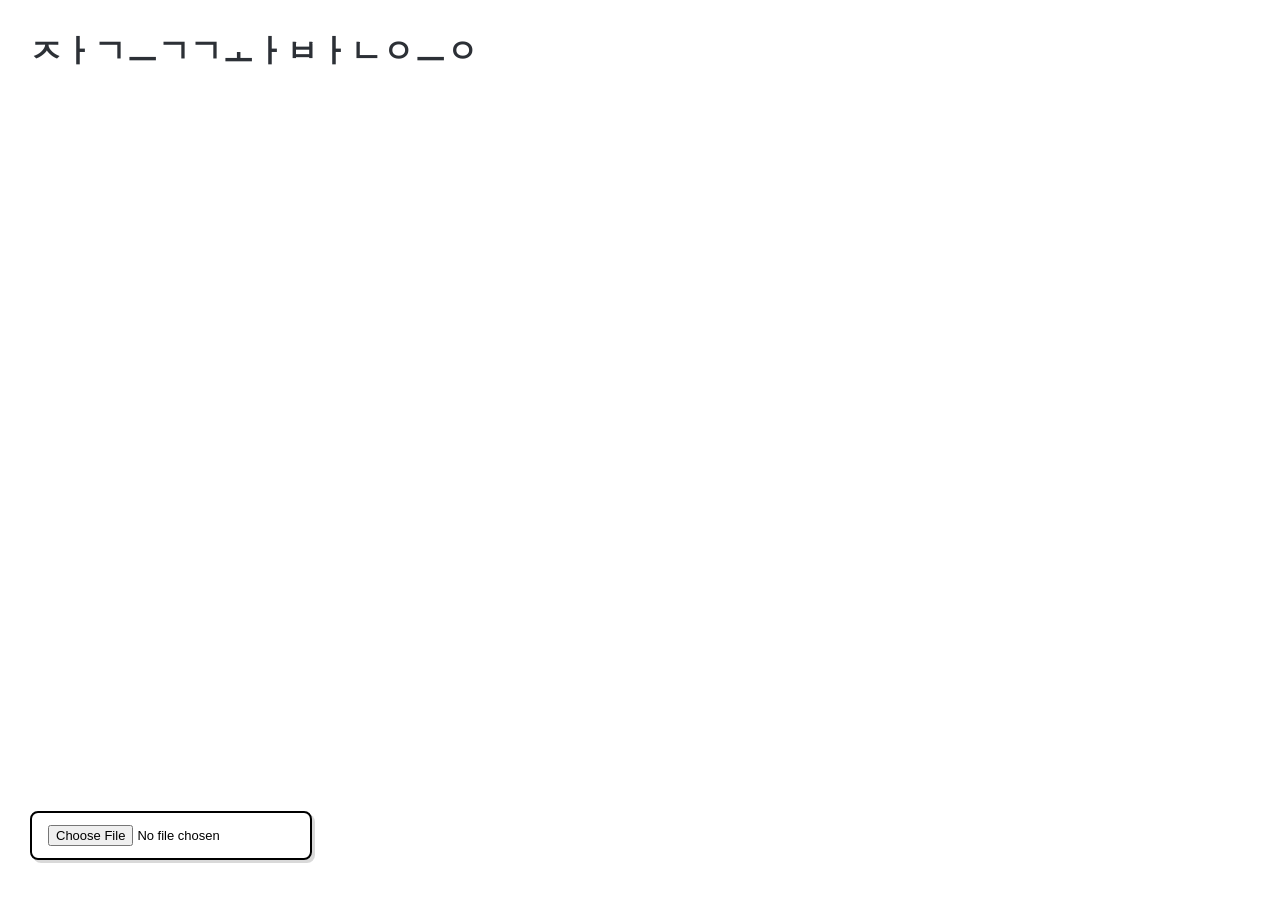
==== index.html @ db45d148 "Add files via upload" ====
<!DOCTYPE html>
<html lang="ko">
<head>
    <meta charset="UTF-8">
    <meta name="viewport" content="width=device-width, initial-scale=1.0">
    <title>ㅈㅏㄱㅡㄱㄱㅗㅏㅂㅏㄴㅇㅡㅇ</title>
    
    <link rel="stylesheet" href="css/style.css">
    <script src="https://cdnjs.cloudflare.com/ajax/libs/p5.js/1.9.0/p5.js"></script>

    <style>
        html, body {
            margin: 0 !important; padding: 0 !important;
            width: 100vw !important; height: 100vh !important;
            overflow: hidden !important; 
        }

        #canvas-container {
            position: fixed !important; top: 0 !important; left: 0 !important;
            width: 100vw !important; height: 100vh !important; z-index: 1 !important;
        }

        #upload-container {
            position: fixed !important; left: 30px !important; bottom: 40px !important; 
            z-index: 9999 !important; background: rgba(255, 255, 255, 0.9) !important;
            padding: 12px 16px !important; border: 2px solid #000 !important;
            border-radius: 8px !important; box-shadow: 3px 3px 0px rgba(0,0,0,0.15) !important;
        }

        #main-title {
            position: fixed !important; top: 30px !important; left: 30px !important;
            z-index: 9999 !important; color: #2c3036 !important; margin: 0 !important;
        }

        /* 집 캐릭터 말풍선 팝업 */
        #speech-popup {
            position: fixed !important; top: 0 !important; left: 0 !important;
            width: 100vw !important; height: 100vh !important; z-index: 100000 !important; 
            background: rgba(0,0,0,0.4) !important;
            display: flex !important; justify-content: center !important; align-items: center !important;
        }
        #speech-popup.hidden { display: none !important; }

        /* 🪨 조약돌 댓글 전용 모달창 스타일 */
        #pebble-comment-popup {
            position: fixed !important; top: 0 !important; left: 0 !important;
            width: 100vw !important; height: 100vh !important; z-index: 100001 !important;
            background: rgba(0, 0, 0, 0.4) !important;
            display: flex !important; justify-content: center !important; align-items: center !important;
        }
        #pebble-comment-popup.hidden { display: none !important; }

        .pebble-modal-card {
            position: relative;
            width: 360px;
            max-height: 80vh;
            background: #ffffff;
            border: 2px solid #000000;
            border-radius: 12px;
            padding: 20px;
            box-shadow: 6px 6px 0px rgba(0, 0, 0, 1);
            display: flex;
            flex-direction: column;
        }

        .pebble-modal-header {
            display: flex;
            justify-content: space-between;
            align-items: center;
            border-bottom: 2px solid #000;
            padding-bottom: 10px;
            margin-bottom: 12px;
        }

        .pebble-modal-title {
            font-size: 1.05rem;
            font-weight: 700;
            color: #2c3036;
        }

        .pebble-close-btn {
            background: none; border: none; font-size: 1.4rem; font-weight: bold; cursor: pointer;
        }

        .pebble-comment-list {
            flex: 1;
            overflow-y: auto;
            max-height: 240px;
            margin-bottom: 15px;
            padding-right: 4px;
        }

        .comment-item {
            background: #f8fafc;
            border: 1px solid #e2e8f0;
            border-radius: 8px;
            padding: 10px;
            margin-bottom: 8px;
            font-size: 0.88rem;
        }

        .comment-item-header {
            display: flex;
            justify-content: space-between;
            font-size: 0.78rem;
            color: #64748b;
            margin-bottom: 4px;
            font-weight: 600;
        }

        .comment-text {
            color: #1e293b;
            word-break: break-all;
            line-height: 1.35;
        }

        .pebble-input-group {
            display: flex;
            flex-direction: column;
            gap: 6px;
        }

        .pebble-input-row {
            display: flex;
            gap: 6px;
        }

        .pebble-input-group input {
            padding: 8px 12px;
            border: 1.5px solid #000;
            border-radius: 6px;
            font-size: 0.88rem;
            outline: none;
        }

        #pebble-nickname-input {
            width: 100px;
        }

        #pebble-comment-input {
            flex: 1;
        }

        .pebble-input-group button {
            width: 100%;
            padding: 9px 14px;
            background: #2c3036;
            color: #fff;
            border: 1.5px solid #000;
            border-radius: 6px;
            font-weight: bold;
            cursor: pointer;
        }
        .pebble-input-group button:hover { background: #000; }
    </style>
</head>
<body>

    <h1 id="main-title">ㅈㅏㄱㅡㄱㄱㅗㅏㅂㅏㄴㅇㅡㅇ</h1>
    <div id="canvas-container"></div>
    <div id="upload-container">
        <input type="file" id="image-uploader" accept="image/png, image/jpeg, image/jpg, image/gif">
    </div>

    <!-- 집 캐릭터 팝업 모달창 -->
    <div id="speech-popup" class="hidden">
        <div class="popup-content">
            <button id="popup-close-btn">&times;</button>
            <img class="popup-img" src="https://via.placeholder.com/260x180" style="width: 100%; border-radius: 6px; margin-bottom: 12px;">
            <p class="popup-text" style="text-align: center; font-weight: bold; margin: 0;">테스트입니다 -자극과반응</p>
        </div>
    </div>

    <!-- 🪨 조약돌 댓글 전용 팝업 모달창 -->
    <div id="pebble-comment-popup" class="hidden">
        <div class="pebble-modal-card">
            <div class="pebble-modal-header">
                <span class="pebble-modal-title">🪨 조약돌 방명록</span>
                <button id="pebble-popup-close-btn" class="pebble-close-btn">&times;</button>
            </div>
            <div id="pebble-comment-list" class="pebble-comment-list">
                <!-- 자바스크립트로 댓글 목록이 삽입됨 -->
            </div>
            <div class="pebble-input-group">
                <div class="pebble-input-row">
                    <input type="text" id="pebble-nickname-input" placeholder="닉네임" maxlength="15">
                    <input type="text" id="pebble-comment-input" placeholder="방명록 남기기..." maxlength="100">
                </div>
                <button id="pebble-comment-submit-btn">작성하기</button>
            </div>
        </div>
    </div>

    <!-- 스크립트 로드 -->
    <script src="js/main.js"></script>
    <script src="js/HouseChar.js"></script>
    <script src="js/PebbleChar.js"></script>
    <script src="js/sketch.js"></script>
</body>
</html>
---- css/style.css ----
* { margin: 0; padding: 0; box-sizing: border-box; }
/* style.css 상단 부분 수정 */

html, body {
    width: 100%;
    height: 100%;
    margin: 0;
    padding: 0;
    overflow: hidden; /* 화면 밖으로 나가는 스크롤 완벽 차단 */
    background-color: #ffffff; 
    font-family: -apple-system, BlinkMacSystemFont, 'Segoe UI', Roboto, sans-serif;
    user-select: none;
    -webkit-user-select: none;
}

/* p5.js 캔버스 컨테이너도 100% 동적 추적 */
#canvas-container { 
    position: absolute; 
    top: 0; 
    left: 0; 
    width: 100%; 
    height: 100%; 
    z-index: 1; 
}

/* 하단 업로드 UI 위치 보정 (bottom: 20px로 여백을 살짝 끌어올림) */
#upload-container {
    position: fixed;
    left: 30px;
    bottom: 40px; /* 모니터 하단 구석에 안정적으로 들어오도록 조정 */
    z-index: 20;
    background: #ffffff;
    padding: 10px 14px;
    border: 2px solid #000000;
    border-radius: 8px;
    box-shadow: 4px 4px 0px rgba(0, 0, 0, 1);
    display: flex;
    align-items: center;
    gap: 8px;
}

.upload-label {
    font-size: 13px;
    font-weight: 600;
    color: #000000;
}

#image-uploader {
    font-size: 13px;
    cursor: pointer;
}

/* 말풍선 미니 팝업 모달창 */
#speech-popup {
    position: fixed;
    top: 0;
    left: 0;
    width: 100vw;
    height: 100vh;
    z-index: 100;
    background: rgba(0, 0, 0, 0.3);
    display: flex;
    justify-content: center;
    align-items: center;
    transition: opacity 0.2s ease, visibility 0.2s ease;
}

#speech-popup.hidden {
    opacity: 0;
    visibility: hidden;
    pointer-events: none;
}

.popup-content {
    position: relative;
    width: 300px;
    background: #ffffff;
    border: 2px solid #000000;
    border-radius: 12px;
    padding: 20px 16px 16px 16px;
    box-shadow: 6px 6px 0px rgba(0, 0, 0, 1);
}

#popup-close-btn {
    position: absolute;
    top: 8px;
    right: 12px;
    background: none;
    border: none;
    font-size: 1.5rem;
    font-weight: bold;
    color: #000000;
    cursor: pointer;
    line-height: 1;
}

.popup-body {
    display: flex;
    flex-direction: column;
    align-items: center;
    text-align: center;
    margin-top: 8px;
}

.popup-img {
    width: 100%;
    height: auto;
    border-radius: 6px;
    border: 1px solid #e2e8f0;
    margin-bottom: 12px;
}

.popup-text {
    font-size: 0.9rem;
    font-weight: 600;
    color: #1e293b;
}

html, body {
    width: 100vw;
    height: 100vh;
    margin: 0;
    padding: 0;
    overflow: hidden; /* 화면 밖으로 스크롤 생기는 것을 강제로 막음 */
}
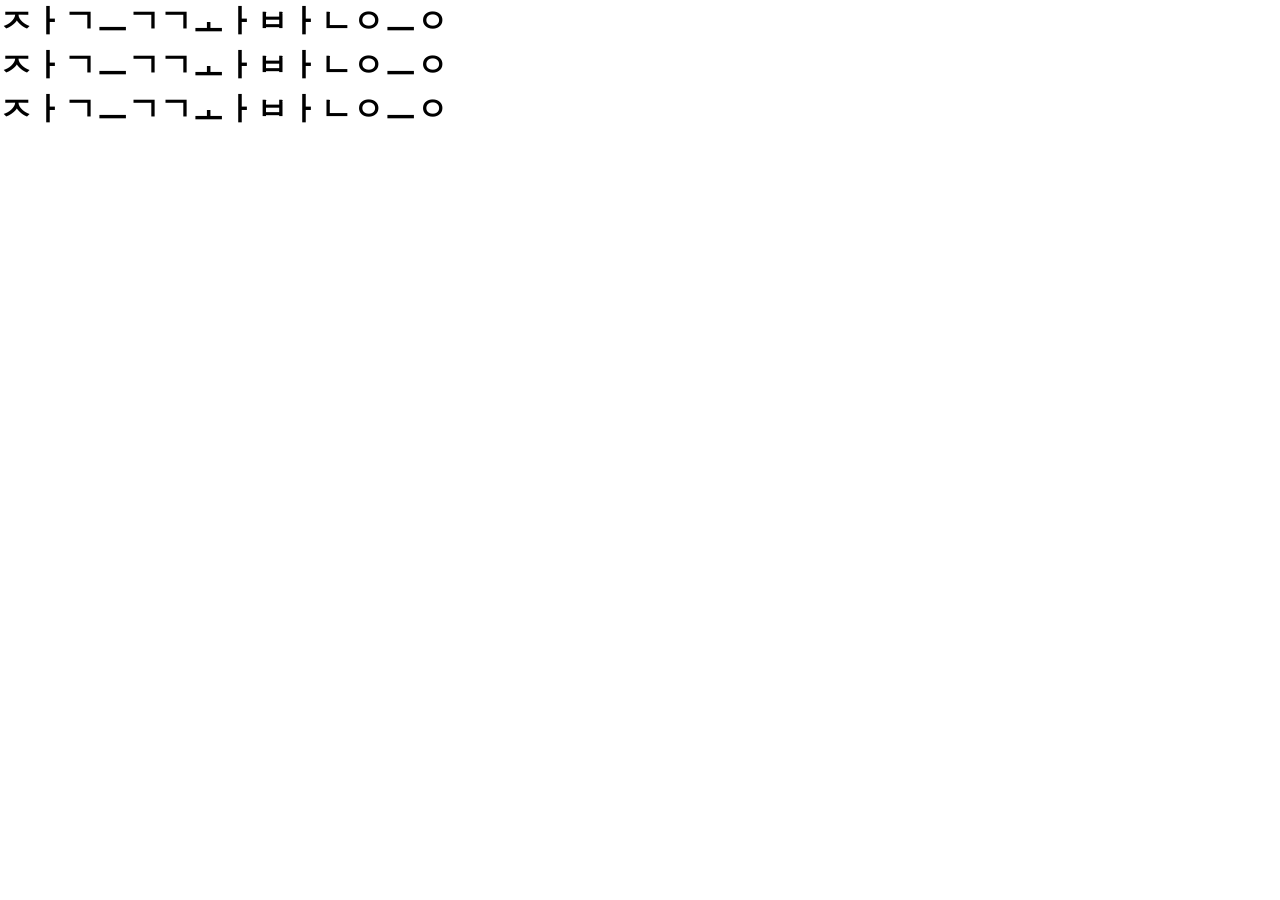
==== commit 873fb782: "Add files via upload" ====
--- a/index.html
+++ b/index.html
@@ -4,197 +4,69 @@
     <meta charset="UTF-8">
     <meta name="viewport" content="width=device-width, initial-scale=1.0">
     <title>ㅈㅏㄱㅡㄱㄱㅗㅏㅂㅏㄴㅇㅡㅇ</title>
-    
     <link rel="stylesheet" href="css/style.css">
     <script src="https://cdnjs.cloudflare.com/ajax/libs/p5.js/1.9.0/p5.js"></script>
-
-    <style>
-        html, body {
-            margin: 0 !important; padding: 0 !important;
-            width: 100vw !important; height: 100vh !important;
-            overflow: hidden !important; 
-        }
-
-        #canvas-container {
-            position: fixed !important; top: 0 !important; left: 0 !important;
-            width: 100vw !important; height: 100vh !important; z-index: 1 !important;
-        }
-
-        #upload-container {
-            position: fixed !important; left: 30px !important; bottom: 40px !important; 
-            z-index: 9999 !important; background: rgba(255, 255, 255, 0.9) !important;
-            padding: 12px 16px !important; border: 2px solid #000 !important;
-            border-radius: 8px !important; box-shadow: 3px 3px 0px rgba(0,0,0,0.15) !important;
-        }
-
-        #main-title {
-            position: fixed !important; top: 30px !important; left: 30px !important;
-            z-index: 9999 !important; color: #2c3036 !important; margin: 0 !important;
-        }
-
-        /* 집 캐릭터 말풍선 팝업 */
-        #speech-popup {
-            position: fixed !important; top: 0 !important; left: 0 !important;
-            width: 100vw !important; height: 100vh !important; z-index: 100000 !important; 
-            background: rgba(0,0,0,0.4) !important;
-            display: flex !important; justify-content: center !important; align-items: center !important;
-        }
-        #speech-popup.hidden { display: none !important; }
-
-        /* 🪨 조약돌 댓글 전용 모달창 스타일 */
-        #pebble-comment-popup {
-            position: fixed !important; top: 0 !important; left: 0 !important;
-            width: 100vw !important; height: 100vh !important; z-index: 100001 !important;
-            background: rgba(0, 0, 0, 0.4) !important;
-            display: flex !important; justify-content: center !important; align-items: center !important;
-        }
-        #pebble-comment-popup.hidden { display: none !important; }
-
-        .pebble-modal-card {
-            position: relative;
-            width: 360px;
-            max-height: 80vh;
-            background: #ffffff;
-            border: 2px solid #000000;
-            border-radius: 12px;
-            padding: 20px;
-            box-shadow: 6px 6px 0px rgba(0, 0, 0, 1);
-            display: flex;
-            flex-direction: column;
-        }
-
-        .pebble-modal-header {
-            display: flex;
-            justify-content: space-between;
-            align-items: center;
-            border-bottom: 2px solid #000;
-            padding-bottom: 10px;
-            margin-bottom: 12px;
-        }
-
-        .pebble-modal-title {
-            font-size: 1.05rem;
-            font-weight: 700;
-            color: #2c3036;
-        }
-
-        .pebble-close-btn {
-            background: none; border: none; font-size: 1.4rem; font-weight: bold; cursor: pointer;
-        }
-
-        .pebble-comment-list {
-            flex: 1;
-            overflow-y: auto;
-            max-height: 240px;
-            margin-bottom: 15px;
-            padding-right: 4px;
-        }
-
-        .comment-item {
-            background: #f8fafc;
-            border: 1px solid #e2e8f0;
-            border-radius: 8px;
-            padding: 10px;
-            margin-bottom: 8px;
-            font-size: 0.88rem;
-        }
-
-        .comment-item-header {
-            display: flex;
-            justify-content: space-between;
-            font-size: 0.78rem;
-            color: #64748b;
-            margin-bottom: 4px;
-            font-weight: 600;
-        }
-
-        .comment-text {
-            color: #1e293b;
-            word-break: break-all;
-            line-height: 1.35;
-        }
-
-        .pebble-input-group {
-            display: flex;
-            flex-direction: column;
-            gap: 6px;
-        }
-
-        .pebble-input-row {
-            display: flex;
-            gap: 6px;
-        }
-
-        .pebble-input-group input {
-            padding: 8px 12px;
-            border: 1.5px solid #000;
-            border-radius: 6px;
-            font-size: 0.88rem;
-            outline: none;
-        }
-
-        #pebble-nickname-input {
-            width: 100px;
-        }
-
-        #pebble-comment-input {
-            flex: 1;
-        }
-
-        .pebble-input-group button {
-            width: 100%;
-            padding: 9px 14px;
-            background: #2c3036;
-            color: #fff;
-            border: 1.5px solid #000;
-            border-radius: 6px;
-            font-weight: bold;
-            cursor: pointer;
-        }
-        .pebble-input-group button:hover { background: #000; }
-    </style>
 </head>
 <body>
 
+    <!-- 🌫️ 공간감과 안개 효과를 위한 화이트 헤이즈 오버레이 -->
+    <div id="haze-overlay"></div>
+
+    <!-- 기존 내용들... -->
+    <div id="custom-cursor"></div>
     <h1 id="main-title">ㅈㅏㄱㅡㄱㄱㅗㅏㅂㅏㄴㅇㅡㅇ</h1>
     <div id="canvas-container"></div>
-    <div id="upload-container">
-        <input type="file" id="image-uploader" accept="image/png, image/jpeg, image/jpg, image/gif">
-    </div>
+    <!-- 이하 생략 -->
 
-    <!-- 집 캐릭터 팝업 모달창 -->
+    <!-- 커스텀 커서 (나중에 디자인 교체) -->
+    <div id="custom-cursor"></div>
+
+    <h1 id="main-title">ㅈㅏㄱㅡㄱㄱㅗㅏㅂㅏㄴㅇㅡㅇ</h1>
+    <!-- ... (이하 기존 코드 동일) ... -->
+
+    <h1 id="main-title">ㅈㅏㄱㅡㄱㄱㅗㅏㅂㅏㄴㅇㅡㅇ</h1>
+    <div id="canvas-container"></div>
+
+    <!-- 1. 집 캐릭터 팝업 모달창 -->
     <div id="speech-popup" class="hidden">
         <div class="popup-content">
             <button id="popup-close-btn">&times;</button>
-            <img class="popup-img" src="https://via.placeholder.com/260x180" style="width: 100%; border-radius: 6px; margin-bottom: 12px;">
-            <p class="popup-text" style="text-align: center; font-weight: bold; margin: 0;">테스트입니다 -자극과반응</p>
+            <img class="popup-img" src="image/newheon_qrCode.png" alt="popup image">
+            <p class="popup-text">테스트입니다 -자극과반응</p>
         </div>
     </div>
 
-    <!-- 🪨 조약돌 댓글 전용 팝업 모달창 -->
-    <div id="pebble-comment-popup" class="hidden">
-        <div class="pebble-modal-card">
-            <div class="pebble-modal-header">
-                <span class="pebble-modal-title">🪨 조약돌 방명록</span>
-                <button id="pebble-popup-close-btn" class="pebble-close-btn">&times;</button>
-            </div>
-            <div id="pebble-comment-list" class="pebble-comment-list">
-                <!-- 자바스크립트로 댓글 목록이 삽입됨 -->
-            </div>
-            <div class="pebble-input-group">
-                <div class="pebble-input-row">
-                    <input type="text" id="pebble-nickname-input" placeholder="닉네임" maxlength="15">
-                    <input type="text" id="pebble-comment-input" placeholder="방명록 남기기..." maxlength="100">
-                </div>
-                <button id="pebble-comment-submit-btn">작성하기</button>
-            </div>
+    <!-- 2. 조약돌 Make.com 연동 방명록 모달창 -->
+    <div id="guestbookPopup" class="guestbook-overlay" style="display: none;">
+      <div class="pebble-guestbook">
+        <button onclick="closeGuestbookPopup()" class="guestbook-close-btn">✕</button>
+        <h3 class="guestbook-title">조약돌에 방명록 남기기</h3>
+        <input type="text" id="nicknameInput" class="guestbook-input" placeholder="닉네임" />
+        <textarea id="commentInput" class="guestbook-textarea" placeholder="어떤 이야기를 남기고 싶으신가요?" rows="3"></textarea>
+        <button onclick="submitComment()" class="guestbook-submit-btn">등록하기</button>
+      </div>
+    </div>
+
+    <!-- 3. 사진/플립북 상세 보기 확대 모달창 -->
+    <div id="image-detail-modal" class="image-modal-overlay" style="display: none;">
+        <div class="image-modal-content">
+            <button onclick="closeImageModal()" class="image-modal-close-btn">&times;</button>
+            <img id="detail-modal-img" src="" alt="상세 이미지">
+            <div class="image-modal-caption" id="detail-modal-caption">캡션 내용</div>
+            <!-- more 버튼 (현재는 빈 링크 #) -->
+            <a href="#" id="detail-modal-more-btn" class="image-modal-more-btn" target="_blank">more</a>
         </div>
     </div>
 
-    <!-- 스크립트 로드 -->
+
+    <!-- 스크립트 로드 (순서 중요) -->
     <script src="js/main.js"></script>
     <script src="js/HouseChar.js"></script>
     <script src="js/PebbleChar.js"></script>
+    <script src="js/Flipbook.js"></script>
     <script src="js/sketch.js"></script>
+    
 </body>
-</html>+</html>
+
+    
